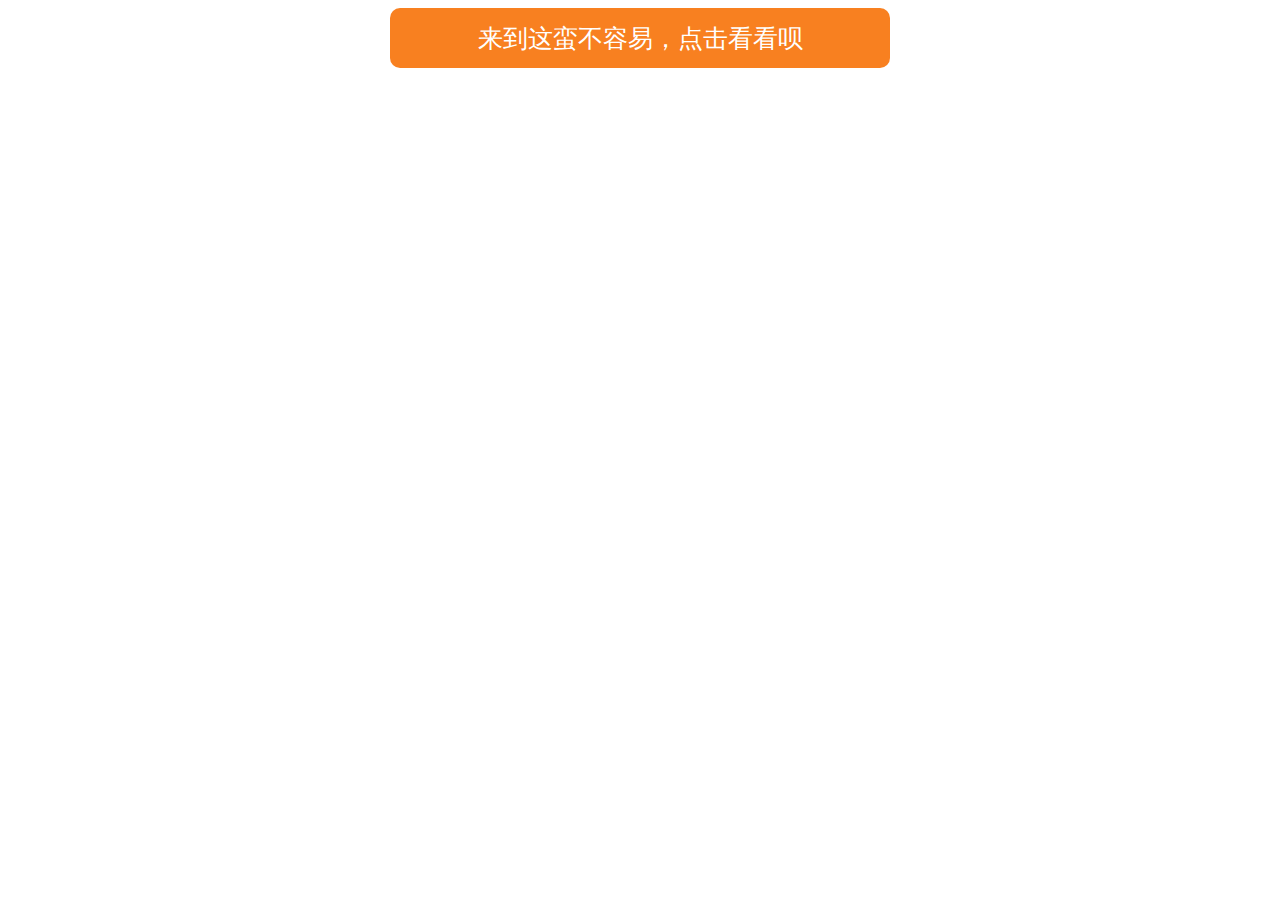
==== hgs.html @ 0076a9a9 "Add files via upload" ====
<!DOCTYPE html>
<html>
	<head>
		<meta charset="utf-8">
		<title></title>
		<link href="index.css" rel="stylesheet" type="text/css">
		<script src="index.js"></script>
	</head>
	<body>
		<div class="main" >
		<button id="btn_1"  >来到这蛮不容易，点击看看呗</button>

		<div class="form_1">
			<div class="test">
			<h4>&nbsp;&nbsp;杨雪，虽然现在我还不知道你为什么突然间就不想理我了，但从情人节那两天过后，我已经问过我的内心了，对于我这样理性的人来说，我心中有了明确的答案，我目前是不会放弃的
			</h4>
			<h4>&nbsp;&nbsp;
			你内心的矛盾与难受，我是能感受到的，但感情的事确实没有办法，试想，如果你内心没有这种情绪，很安然自得的和我相处，那你觉得我还会喜欢你吗
			</h4>
			<h4>&nbsp;&nbsp;
			上周，你一直加班比较忙，
			我已经尽量没有占用你太多时间，让你可以安心工作，好好休息，不要因为我而造成一些其它情绪的波动
			</h4>
			<h4>&nbsp;&nbsp;
			我觉得，在男女感情的世界里，有时又怎么能分得清对错呢，目前我只是想把苏州好吃的带你吃个遍，好玩的
			都带你玩一圈，在这个过程中，让你可以了解我，喜欢上我...... 如果苏州没有了，我还可以带你去西安、重庆、云南......
			</h4>
			<h4>&nbsp;&nbsp;
			我觉得我们之间的相处也没有那么难，我会认认真真的工作，认认真真的做自己的事情，认认真真的继续去了解你，我希望你在这儿也一样，能吃好，睡好，玩好，工作好
			如果觉得我有些地方做的让你为难了，你大可直言相告，能直言这一快，也是我看上你的点
			</h4>
			<h4>&nbsp;&nbsp;
			其实，我们每个人对于未来的未知都是期待而惶恐的，未来到底会怎样呢，没人能说的准，正如我遇到你，你遇到我，难道不是吗
			</h4>
			</div>
		</div>
		</div>

	</body>
</html>
---- index.css ----
body{
	margin: 0,0,0,0;
	overflow: hidden;
}
.main{
	margin: 0,0,0,0;
	overflow: hidden;
	text-align: center;  
}
button{
	width:200px;
	height:60px;
	font-size: 25px;
	background-color:#21bf73 ;
	color: white;
	border:none;
	border-radius: 10px;
	
	
}
.form_1{
	width:600px;
	height:600px;
	border:3px solid #f8f8f8;
	visibility: hidden;
	position: absolute;
	z-index: 999;
	opacity: 1;
	overflow: hidden;
	background-color: white;
	text-align: center;
	margin-top: 10%;
	margin-left: 35%;
	border-radius: 10px;
}
.open{
	visibility: visible;
	opacity: 1;
}
.input_1{
	margin-top: 15px;
	width:100%;
	height:40px;
	
}
input{
	width:280px;
	height:30px;
	border-radius: 5px;
	border:1px solid  #e5dfdf;
}
.input_1 .login_logo{
	text-align: left;
	font-size: 20px;
	font-weight: 300;
	padding-left: 30px;
	float: left;
}
.input_1 .close{
	width:20px;
	height:20px;
	color:#5d5d5d;
	text-align: center;
	line-height: 20px;
	border:1px solid  #5d5d5d;
	border-radius: 50%;
	float: right;
	padding-top: 0px;
	margin-right: 10px;
	font-size: 12px;
}
.input_1 .close:hover{
	cursor:pointer;
}
hr{
	background-color: #F8F8F8;
}

.input_1 .submit_1{
	border:2px solid #f88020;
	height:40px;
	background-color: white;
}
.input_1 .submit_1:hover{
	background-color: #f88020;
	color:white;
}
.test{
	overflow: hidden;
}
#btn_2{
	background-color: #F88020;
}

#btn_1{
	background-color: #F88020;
	width:500px;

}

.dialog{
	width:300px;
	height:120px;
	border:2px solid #46b3e6;
	overflow: hidden;
	visibility: hidden;
	z-index: 999;
	overflow: hidden;
	opacity: 1;
	position: absolute;
	background-color: white;
	margin-top: 5%;
	margin-left: 40%;
}
.dialog .title{
	text-align: center;
	font-size: 20px;
	font-weight: 300;
	margin-top: 28px;
	margin-bottom: 25px;
}
.dialog  .btn_2{
	width:50%;
	height:40px;
	float:left;
	background-color: #dff6f0;
	line-height: 40px;
	color: black;
	text-align: center;
	margin-bottom: 0px;
}
.dialog .btn_2:hover{
	background-color:#F88020 ;
}
.dialog  .close_1{
	overflow: hidden;
	width:50%;
	height:40px;
	background-color: red;
	margin-bottom: 0px;
	line-height: 40px;
	color: white;
	text-align: center;
}
.dialog .close_1:hover{
	background-color: #f4f4f4;
	color:red;
	cursor: cell;
}
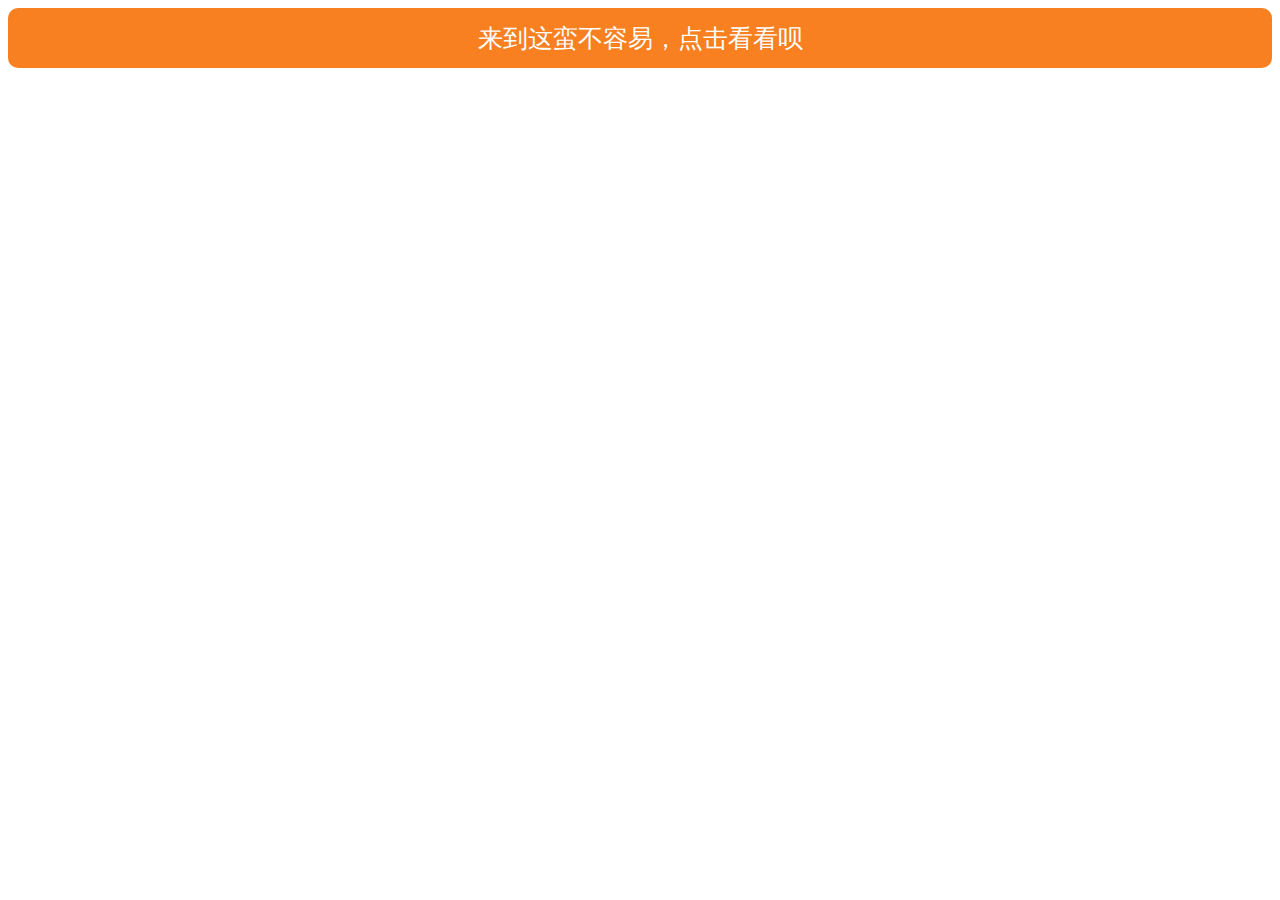
==== commit 67d10580: "Update hgs.html" ====
--- a/hgs.html
+++ b/hgs.html
@@ -12,26 +12,26 @@
 
 		<div class="form_1">
 			<div class="test">
-			<h4>&nbsp;&nbsp;杨雪，虽然现在我还不知道你为什么突然间就不想理我了，但从情人节那两天过后，我已经问过我的内心了，对于我这样理性的人来说，我心中有了明确的答案，我目前是不会放弃的
-			</h4>
-			<h4>&nbsp;&nbsp;
+			<h3>&nbsp;&nbsp;杨雪，虽然现在我还不知道你为什么突然间就不想理我了，但从情人节那两天过后，我已经问过我的内心了，对于我这样理性的人来说，我心中有了明确的答案，我目前是不会放弃的
+			</h3>
+			<h3>&nbsp;&nbsp;
 			你内心的矛盾与难受，我是能感受到的，但感情的事确实没有办法，试想，如果你内心没有这种情绪，很安然自得的和我相处，那你觉得我还会喜欢你吗
-			</h4>
-			<h4>&nbsp;&nbsp;
+			</h3>
+			<h3>&nbsp;&nbsp;
 			上周，你一直加班比较忙，
 			我已经尽量没有占用你太多时间，让你可以安心工作，好好休息，不要因为我而造成一些其它情绪的波动
-			</h4>
-			<h4>&nbsp;&nbsp;
+			</h3>
+			<h3>&nbsp;&nbsp;
 			我觉得，在男女感情的世界里，有时又怎么能分得清对错呢，目前我只是想把苏州好吃的带你吃个遍，好玩的
 			都带你玩一圈，在这个过程中，让你可以了解我，喜欢上我...... 如果苏州没有了，我还可以带你去西安、重庆、云南......
-			</h4>
-			<h4>&nbsp;&nbsp;
+			</h3>
+			<h3>&nbsp;&nbsp;
 			我觉得我们之间的相处也没有那么难，我会认认真真的工作，认认真真的做自己的事情，认认真真的继续去了解你，我希望你在这儿也一样，能吃好，睡好，玩好，工作好
 			如果觉得我有些地方做的让你为难了，你大可直言相告，能直言这一快，也是我看上你的点
-			</h4>
-			<h4>&nbsp;&nbsp;
+			</h3>
+			<h3>&nbsp;&nbsp;
 			其实，我们每个人对于未来的未知都是期待而惶恐的，未来到底会怎样呢，没人能说的准，正如我遇到你，你遇到我，难道不是吗
-			</h4>
+			</h3>
 			</div>
 		</div>
 		</div>
--- a/index.css
+++ b/index.css
@@ -19,7 +19,7 @@
 	
 }
 .form_1{
-	width:600px;
+	width:100%;
 	height:600px;
 	border:3px solid #f8f8f8;
 	visibility: hidden;
@@ -30,7 +30,7 @@
 	background-color: white;
 	text-align: center;
 	margin-top: 10%;
-	margin-left: 35%;
+	margin-left: 0%;
 	border-radius: 10px;
 }
 .open{
@@ -94,7 +94,7 @@
 
 #btn_1{
 	background-color: #F88020;
-	width:500px;
+	width:100%;
 
 }
 
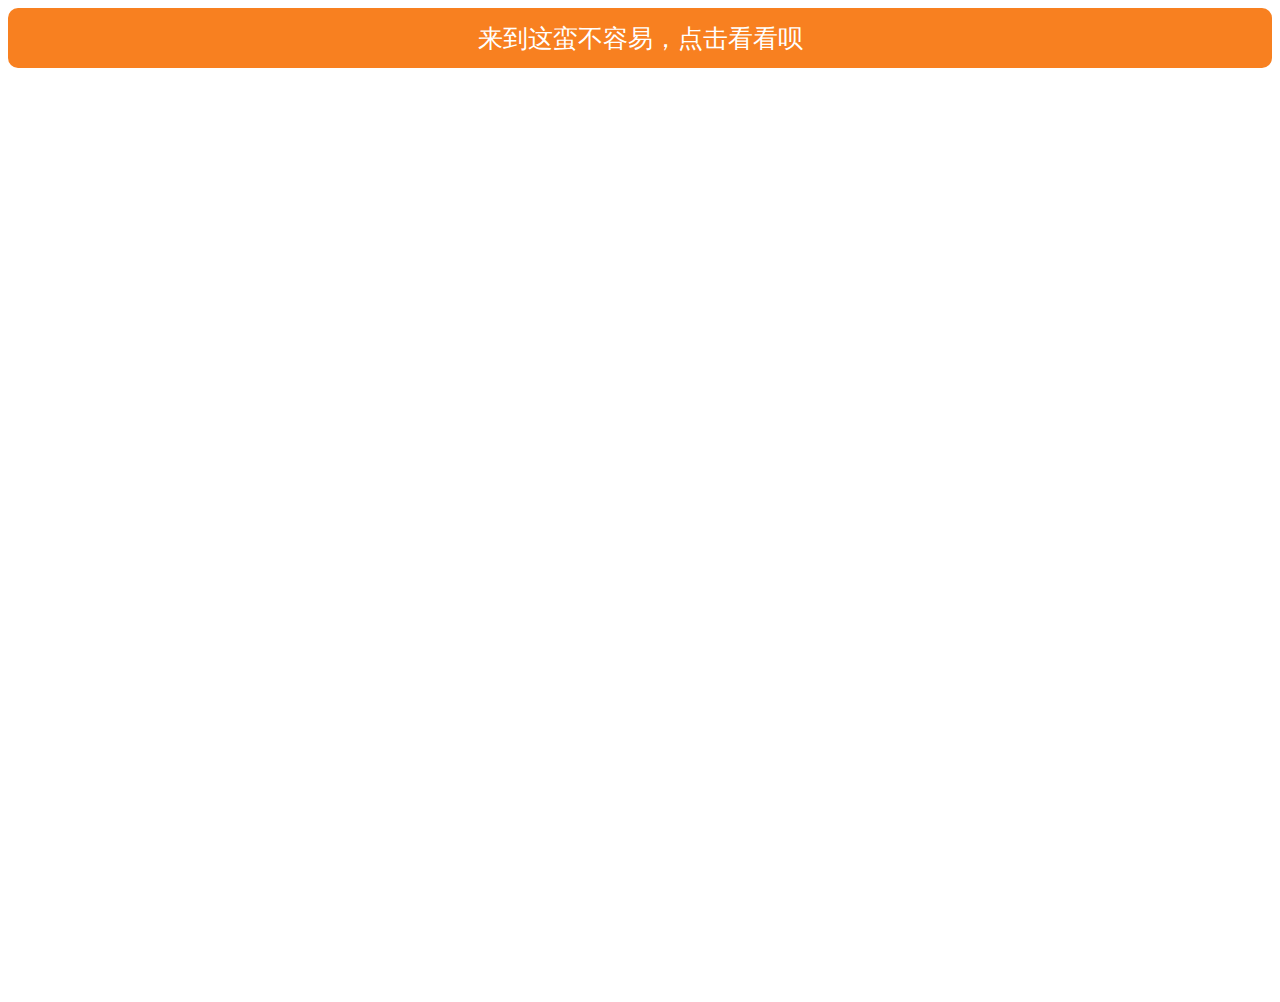
==== commit b9ed17be: "Update hgs.html" ====
--- a/hgs.html
+++ b/hgs.html
@@ -12,26 +12,26 @@
 
 		<div class="form_1">
 			<div class="test">
-			<h3>&nbsp;&nbsp;杨雪，虽然现在我还不知道你为什么突然间就不想理我了，但从情人节那两天过后，我已经问过我的内心了，对于我这样理性的人来说，我心中有了明确的答案，我目前是不会放弃的
-			</h3>
-			<h3>&nbsp;&nbsp;
+			<h2>&nbsp;&nbsp;杨雪，虽然现在我还不知道你为什么突然间就不想理我了，但从情人节那两天过后，我已经问过我的内心了，对于我这样理性的人来说，我心中有了明确的答案，我目前是不会放弃的
+			</h2>
+			<h2>&nbsp;&nbsp;
 			你内心的矛盾与难受，我是能感受到的，但感情的事确实没有办法，试想，如果你内心没有这种情绪，很安然自得的和我相处，那你觉得我还会喜欢你吗
-			</h3>
-			<h3>&nbsp;&nbsp;
+			</h2>
+			<h2>&nbsp;&nbsp;
 			上周，你一直加班比较忙，
 			我已经尽量没有占用你太多时间，让你可以安心工作，好好休息，不要因为我而造成一些其它情绪的波动
-			</h3>
-			<h3>&nbsp;&nbsp;
+			</h2>
+			<h2>&nbsp;&nbsp;
 			我觉得，在男女感情的世界里，有时又怎么能分得清对错呢，目前我只是想把苏州好吃的带你吃个遍，好玩的
 			都带你玩一圈，在这个过程中，让你可以了解我，喜欢上我...... 如果苏州没有了，我还可以带你去西安、重庆、云南......
-			</h3>
-			<h3>&nbsp;&nbsp;
+			</h2>
+			<h2>&nbsp;&nbsp;
 			我觉得我们之间的相处也没有那么难，我会认认真真的工作，认认真真的做自己的事情，认认真真的继续去了解你，我希望你在这儿也一样，能吃好，睡好，玩好，工作好
 			如果觉得我有些地方做的让你为难了，你大可直言相告，能直言这一快，也是我看上你的点
-			</h3>
-			<h3>&nbsp;&nbsp;
+			</h2>
+			<h2>&nbsp;&nbsp;
 			其实，我们每个人对于未来的未知都是期待而惶恐的，未来到底会怎样呢，没人能说的准，正如我遇到你，你遇到我，难道不是吗
-			</h3>
+			</h2>
 			</div>
 		</div>
 		</div>
--- a/index.css
+++ b/index.css
@@ -20,7 +20,7 @@
 }
 .form_1{
 	width:100%;
-	height:600px;
+	height:800px;
 	border:3px solid #f8f8f8;
 	visibility: hidden;
 	position: absolute;
